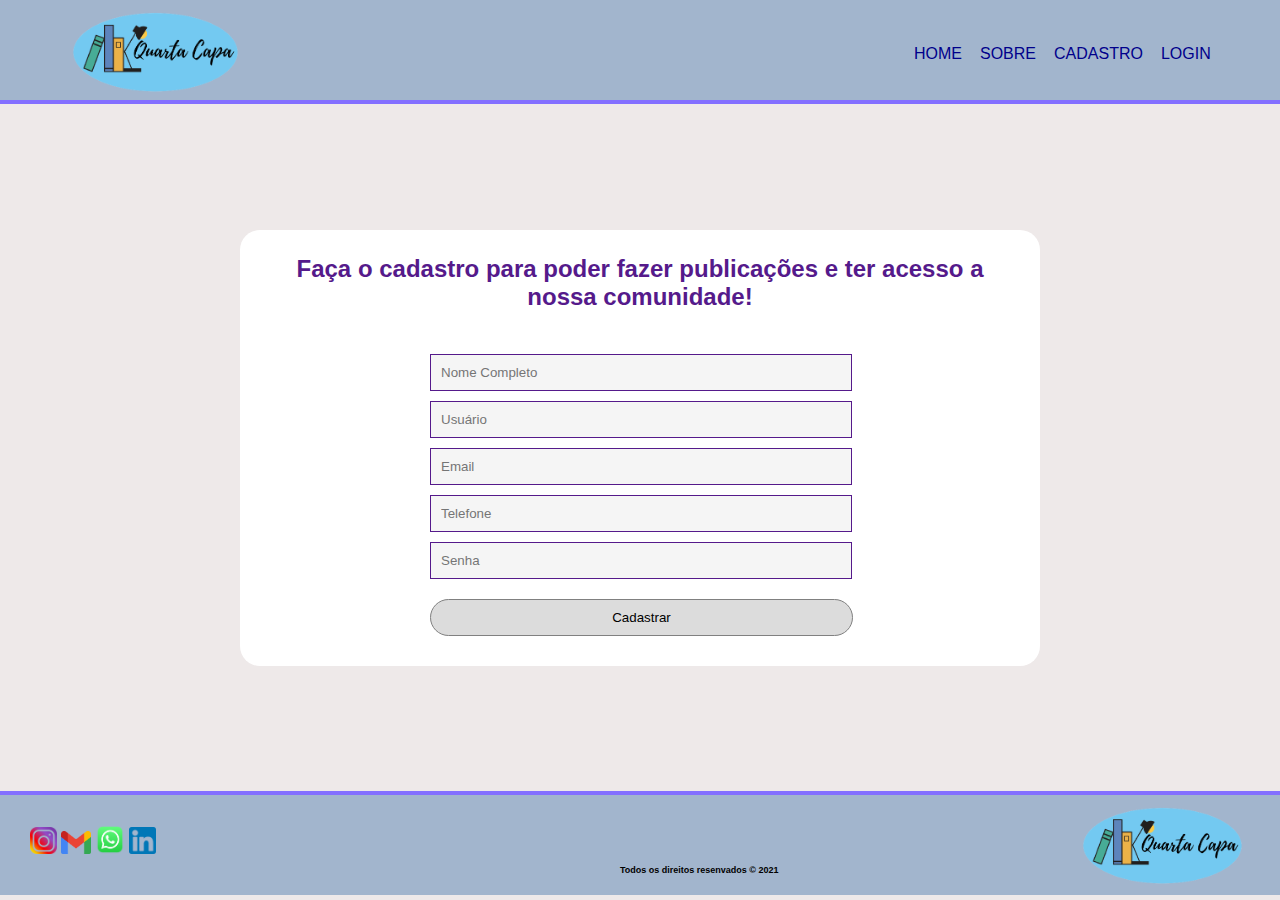
==== Site/API-projeto-site/public/cadastro.html @ b30e2376 "inserindo arquivo de API" ====
<!DOCTYPE html>
<html lang="en">
<head>
    <meta charset="UTF-8">
    <meta http-equiv="X-UA-Compatible" content="IE=edge">
    <meta name="viewport" content="width=device-width, initial-scale=1.0">
    <title>Cadastro || Quarta Capa</title>
    <link rel="stylesheet" href="./css/style.css">
    <link rel="stylesheet" href="./css/style-cadastro.css">
    <link rel="stylesheet" href="./css/header.css">
    <link rel="stylesheet" href="./css/footer.css">
    <link rel="preconnect" href="https://fonts.gstatic.com">
    <link href="https://fonts.googleapis.com/css2?family=Padauk&display=swap" rel="stylesheet">
   
</head>
<body>
    <!-- INÍCIO HEADER -->
    <div class="header">
        <div class="container">
            <div class="logo-header">
                <a href="index.html"> <img src="./img/LOGOTIPO.png" alt="" style="width: 65%; margin: 12px;"> </a> 
            </div>
            

            <div class="nav">
                <ul>
                    <li><a href="index.html">Home</a></li>
                    <li><a href="sobre.html">Sobre</a></li>
                    <li><a href="cadastro.html">Cadastro</a></li>
                    <li><a href="login.html">Login</a></li>
                </ul>
            </div>
        </div>
    </div>
    <!-- FINAL HEADER -->

    <!--INICIO CADASTRO-->
    <div class="cadastro">
        <div class="container-cadastro">
            <div class="titulo-cadastro">
                <h2>Faça o cadastro para poder fazer publicações e ter acesso a nossa comunidade!</h2>
            </div>
            <br>
            <form id="form_cadastro" method="post" onsubmit="return cadastrar()">
                <input class="input-padrao" type="text" name="nome_completo" placeholder="Nome Completo">
                <br>
                <input class="input-padrao" type="text" name="usuario" placeholder="Usuário">
                <br>
                <input class="input-padrao" type="text" name="email" placeholder="Email">
                <br>
                <input class="input-padrao" type="text" name="telefone" placeholder="Telefone">
                <br>
                <input class="input-padrao" type="password"name="senha" placeholder="Senha">
    
                <button class="button-cadastro" onclick="cadastrar()">Cadastrar</button> 
            </form>
        </div>
    </div>
    <!--FINAL CADASTRO-->

    <!-- INICIO FOOTER-->
    <div class="footer">
        <div class="container">
            <div class="redes-sociais">
                <a href="https://www.instagram.com/quarta.capa_/"> <img src="./img/insta.png" alt="" style="width: 18%;"> </a>
                <a href="mailto:contato.quartacapa@gmail.com"><img src="./img/gmail.png" alt="" style="width: 20%;"> </a>
                <a href="https://api.whatsapp.com/send?phone=5515997438595"> <img src="./img/whats.png" alt="" style="width: 19%;"> </a>
                <a href="https://www.linkedin.com/in/quarta-capa-153266212/"> <img src="./img/linkedin.png" alt="" style="width: 18%;"> </a>
            </div>
            
            <div class="direitos-footer">
                <h2>Todos os direitos resenvados © 2021</h2>
            </div>

            <div class="logo-footer">
                <a href="index.html"><img src="./img/LOGOTIPO.png" alt="" style="width: 80%; margin: 12px;"></a>
            </div>
            
        </div>
    </div>
    <!-- FINAL FOOTER-->
</body>
</html>

<script>

    function cadastrar() {
        var formulario = new URLSearchParams(new FormData(form_cadastro));
        fetch("/usuarios/cadastrar", {
            method: "POST",
            body: formulario
        }).then(function (response) {
            
            if (response.ok) {

                window.location.href='login.html';

            } else {

                console.log('Erro de cadastro!');
                response.text().then(function (resposta) {
                    div_erro.innerHTML = resposta;
                });
                
            }
        });

        return false;
    }

</script>
---- Site/API-projeto-site/public/css/style.css ----
* { 
    font-family: Arial, Helvetica, sans-serif; 
    padding: 0; 
    margin: 0; 
} 

body, html { 
    display: flex; 
    flex-direction: column; 
    justify-content: space-between; 
    align-items: center; 
    height: 100vh; 
    background-color: rgb(238, 233, 233);
    width: 100%;
} 

/*BANNER*/ 

.banner { 
    height: 400px; 
    width: 100%; 
    display: flex;
    background: url(../img/banner2.jpg); 
    opacity: 0.8; 
    background-size: cover; 
} 

.banner .container { 
    height: 400px;
    margin: 0;
    padding: 0; 
} 

.banner .titulo { 
    font-size: 30px; 
    text-align: center; 
    color: whitesmoke; 
    font-weight: bolder; 
    padding-top: 90px; 
} 

.banner .texto { 
    font-size: 24px; 
    text-align: center; 
    color: white; 
    font-weight: bold; 
    padding-top: 70px; 
} 

h1 { 
    padding: 0; 
    margin: 0; 
} 

.banner-border { 
    border-bottom: 30px solid rgb(131, 111, 255); 
} 

/*BOX 1*/ 
.box {
    align-items: center;
    justify-content: center;
}

.box1 { 
    background-color: rgb(230, 230, 250); 
    padding: 30px; 
    border: 2px solid rgb(131, 111, 255); 
    border-radius: 10px; 
    width: 45%;
    margin: 30px;
    display: flex;
    float: left;
}  

.titulo-box { 
    font-size: 10px; 
    color: rgb(85, 26, 139); 
} 

.texto-box { 
    color: rgb(155, 48, 255); 
    padding-left: 30px;
} 

/*BOX 2*/ 

.box2 { 
    background-color: rgb(230, 230, 250); 
    border-radius: 10px; 
    margin: 30px;
    width: 40%;
    display: flex;
    float: left;
} 

.img-forum { 
    border: 2px solid rgb(131, 111, 255); 
    border-radius: 10px; 
} 

.img-forum img {
    width: 500px;
    height: 228px;
    padding: 38px;
    margin: auto;
}

.box1 .box2 .border { 
    border-bottom: 30px solid rgb(131, 111, 255); 
} 

.btn { 
    background-color: rgb(131, 111, 255); 
    font-weight: bolder; 
    color: rgb(0, 0, 139); 
    border-radius: 10px; 
    padding: 5px;
}

.btn a:hover { 
    background-color: rgb(23, 10, 109); 
    color: white; 
} 

.btn:hover { 
    background-color: rgb(23, 10, 109); 
}
---- Site/API-projeto-site/public/css/style-cadastro.css ----
.cadastro {
    width: 800px;
    background-color: white;
    display: flex;
    justify-content: center;
    align-items: center;
    margin: auto;
    border-radius: 20px;
}

.container-cadastro {
    margin: auto;
}

.titulo-cadastro {
    text-align: center;
    margin: 25px;
    color: rgb(85, 26, 139);
}

.inputs-cadastro {
    margin: 0px 60px;
    border-color: 1px solid rgb(85, 26, 139);
}

.inputs{
    display: flex;
    justify-content: center;
    align-items: center;
}

.input-padrao{
    background-color: whitesmoke;
    border: 1px solid rgb(85, 26, 139);
    justify-content: center;
    align-items: center;
    width: 400px;
    padding: 10px;
    float: left;
    margin-left: 190px;
    margin-bottom: 10px;
}

.button-cadastro {
    background-color: gainsboro;
    border: 1px solid grey;
    padding: 10px;
    width: 423px;
    margin-left: 190px;
    margin-top: 10px;
    margin-bottom: 30px;
    border-radius: 20px;
}

.button-cadastro:hover {
    background-color: rgb(131, 111, 255);
    border: 1px solid black;
    color: white;
    cursor: pointer;
}
---- Site/API-projeto-site/public/css/header.css ----
.header { 
    background-color: rgb(162, 181, 205); 
    height: 100px; 
    border-bottom: 4px solid rgb(131, 111, 255); 
    width: 100%; 
} 

.logo-header { 
    width: 20%; 
    margin-left: 60px; 
    float: left; 
} 

a { 
    text-decoration: none; 
} 

.header ul { 
    list-style-type: none; 
    float: right; 
    margin-top: 45px; 
} 

.header li { 
    float: left; 
    margin-left: 18px; 
} 

.header a { 
    text-transform: uppercase; 
    color: rgb(0, 0, 139); 
} 

.header a:hover { 
    font-weight: bold; 
} 

.nav ul { 
    width: 30%; 
}
---- Site/API-projeto-site/public/css/footer.css ----
.footer .container { 
    background-color: rgb(162, 181, 205); 
    height: 100px; 
    border-top: 4px solid rgb(131, 111, 255)/*rgb(255, 127, 0)*/; 
    padding: 0; 
    margin: 0; 
} 

.footer { 
    width: 100%; 
} 

.redes-sociais { 
    float: left; 
    width: 150px; 
    margin: 30px; 
    cursor: pointer;
} 

.logo-footer { 
    float: right; 
    width: 200px; 
    margin-right: 10px; 
}  

.direitos-footer { 
    margin-left: 410px; 
    font-size: 6px; 
    float: left; 
    margin-top: 70px; 
}
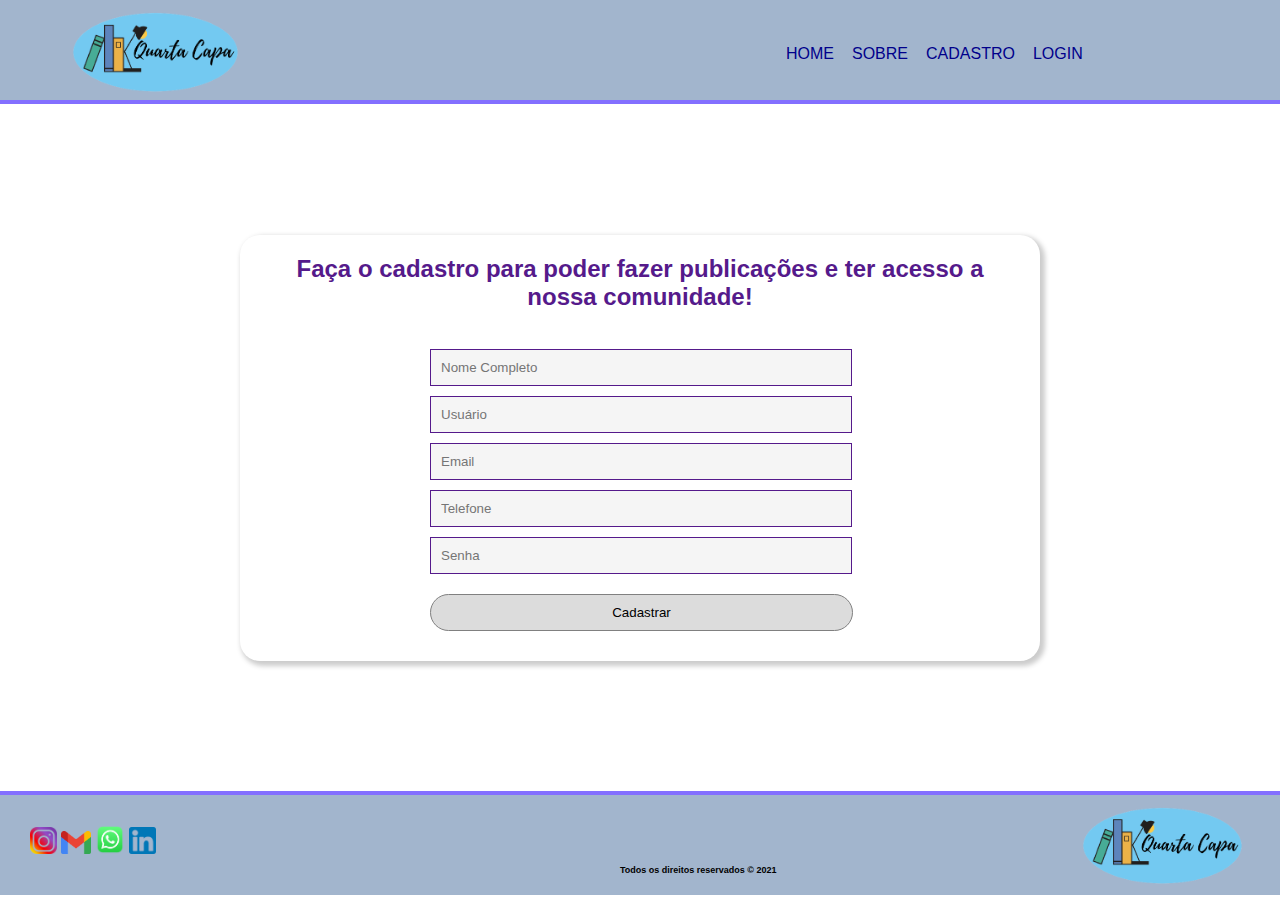
==== commit f0fc065b: "Atualização dos footers" ====
--- a/Site/API-projeto-site/public/cadastro.html
+++ b/Site/API-projeto-site/public/cadastro.html
@@ -69,7 +69,7 @@
             </div>
             
             <div class="direitos-footer">
-                <h2>Todos os direitos resenvados © 2021</h2>
+                <h2>Todos os direitos reservados © 2021</h2>
             </div>
 
             <div class="logo-footer">
--- a/Site/API-projeto-site/public/css/style.css
+++ b/Site/API-projeto-site/public/css/style.css
@@ -10,7 +10,6 @@
     justify-content: space-between; 
     align-items: center; 
     height: 100vh; 
-    background-color: rgb(238, 233, 233);
     width: 100%;
 } 
 
@@ -71,6 +70,7 @@
     margin: 30px;
     display: flex;
     float: left;
+    box-shadow:  3px 3px 5px 2px #ccc;
 }  
 
 .titulo-box { 
@@ -89,9 +89,10 @@
     background-color: rgb(230, 230, 250); 
     border-radius: 10px; 
     margin: 30px;
-    width: 40%;
+    width: 37%;
     display: flex;
     float: left;
+    box-shadow:  3px 3px 5px 2px #ccc;
 } 
 
 .img-forum { 
--- a/Site/API-projeto-site/public/css/style-cadastro.css
+++ b/Site/API-projeto-site/public/css/style-cadastro.css
@@ -1,3 +1,8 @@
+body{
+    background-image: url(https://shoppingmassama.com/wp-content/uploads/2018/04/blog-artigo-espaco-partilha-livros.jpg);
+    background-size: cover;
+}
+
 .cadastro {
     width: 800px;
     background-color: white;
@@ -6,6 +11,7 @@
     align-items: center;
     margin: auto;
     border-radius: 20px;
+    box-shadow:  3px 3px 5px 2px #ccc;
 }
 
 .container-cadastro {
@@ -14,7 +20,7 @@
 
 .titulo-cadastro {
     text-align: center;
-    margin: 25px;
+    margin: 20px;
     color: rgb(85, 26, 139);
 }
 
--- a/Site/API-projeto-site/public/css/header.css
+++ b/Site/API-projeto-site/public/css/header.css
@@ -36,5 +36,6 @@
 } 
 
 .nav ul { 
-    width: 30%; 
+    width: 40%; 
 } 
+
--- a/Site/API-projeto-site/public/css/footer.css
+++ b/Site/API-projeto-site/public/css/footer.css
@@ -2,8 +2,6 @@
     background-color: rgb(162, 181, 205); 
     height: 100px; 
     border-top: 4px solid rgb(131, 111, 255)/*rgb(255, 127, 0)*/; 
-    padding: 0; 
-    margin: 0; 
 } 
 
 .footer { 
